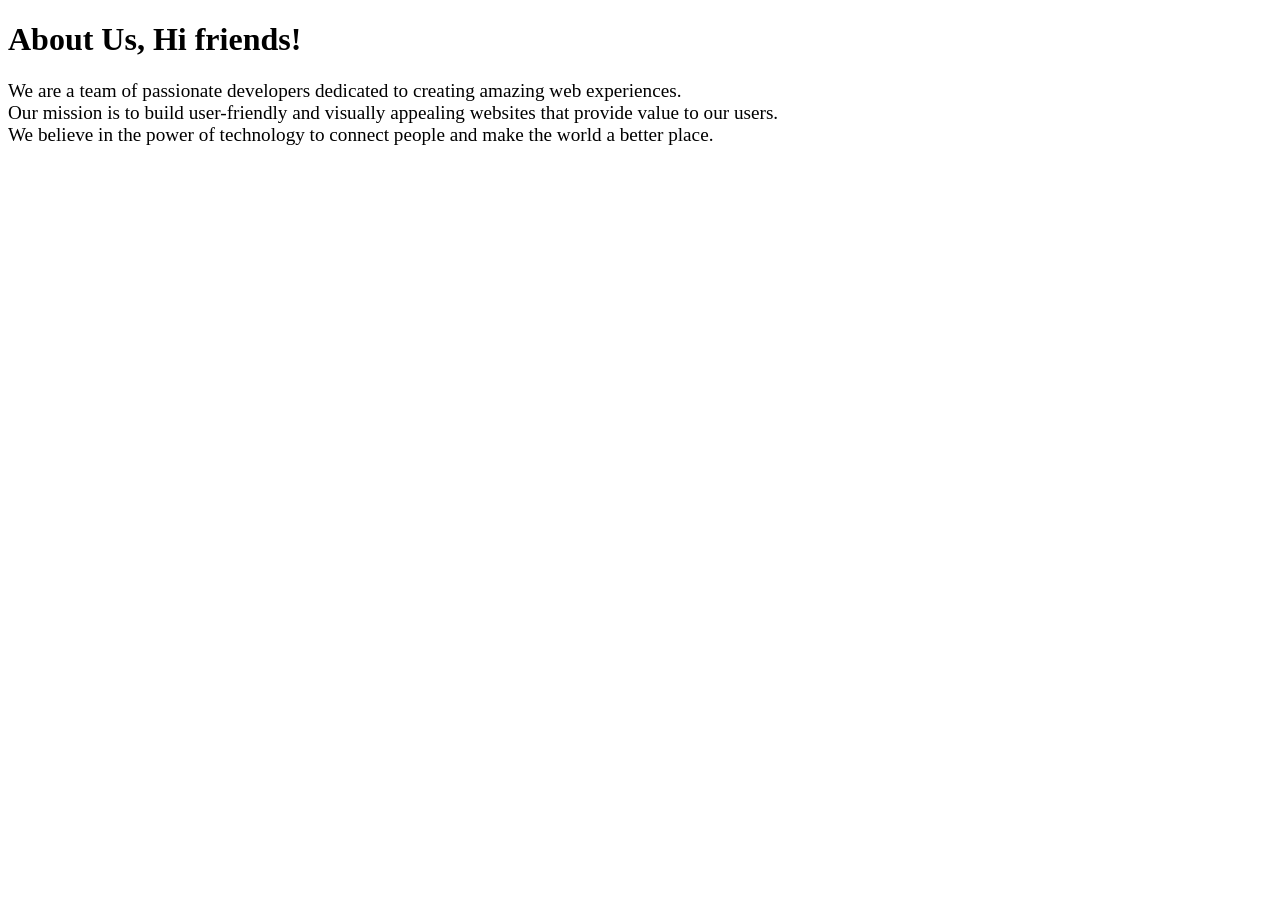
==== about.html @ 4a7e8922 "update" ====
<!DOCTYPE html>
<html lang="en">
<head>
    <meta charset="UTF-8">
    <meta name="viewport" content="width=device-width, initial-scale=1.0">
    <title>Document</title>
</head>
<body>
    <h1>About Us, Hi friends!</h1>
    <big>We are a team of passionate developers dedicated to creating amazing web experiences.</big><br>
    <big>Our mission is to build user-friendly and visually appealing websites that provide value to our users.</big><br>
    <big>We believe in the power of technology to connect people and make the world a better place.</big><br>
</body>
</html>
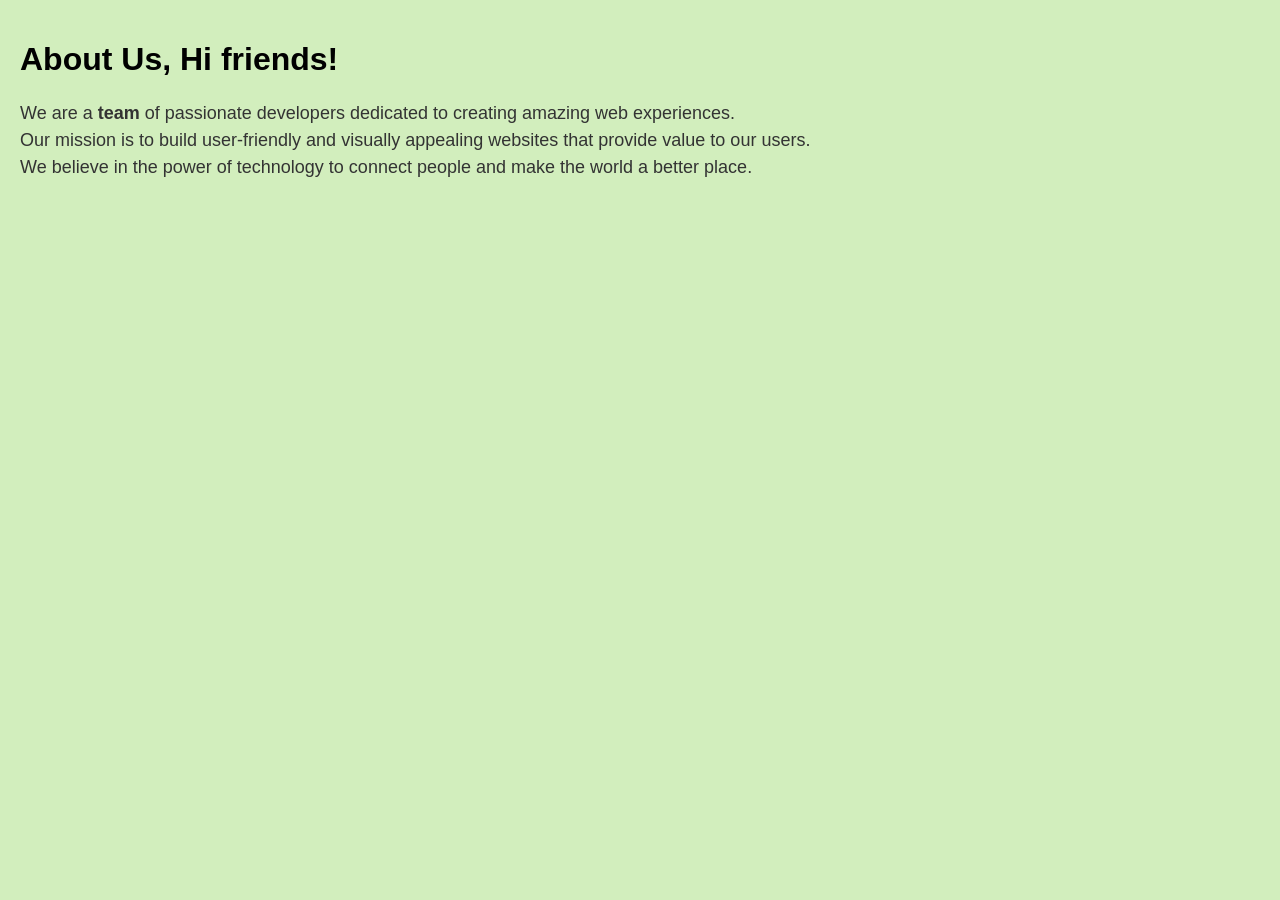
==== commit 675b3aa4: "Update about.html and index.html; add main.css for styling" ====
--- a/about.html
+++ b/about.html
@@ -3,12 +3,13 @@
 <head>
     <meta charset="UTF-8">
     <meta name="viewport" content="width=device-width, initial-scale=1.0">
-    <title>Document</title>
+    <title>About Us</title>
+    <link rel="stylesheet" href="css/main.css">
 </head>
 <body>
     <h1>About Us, Hi friends!</h1>
-    <big>We are a team of passionate developers dedicated to creating amazing web experiences.</big><br>
-    <big>Our mission is to build user-friendly and visually appealing websites that provide value to our users.</big><br>
-    <big>We believe in the power of technology to connect people and make the world a better place.</big><br>
+    <big class="bigus">We are a <b>team</b> of passionate developers dedicated to creating amazing web experiences.</big><br>
+    <big class="bigus">Our mission is to build user-friendly and visually appealing websites that provide value to our users.</big><br>
+    <big class="bigus">We believe in the power of technology to connect people and make the world a better place.</big><br>
 </body>
 </html>
--- a/css/main.css
+++ b/css/main.css
@@ -0,0 +1,27 @@
+body {
+    font-family: Arial, sans-serif;
+    background-color: #D2EEBD;
+    margin: 0;
+    padding: 20px;
+}
+
+.bigus {
+    color: #333;
+    font-size: 18px;
+    line-height: 1.5;
+}
+
+.aboutlink:hover {
+    color: red;
+    text-decoration: underline;
+}
+
+#saved_videos {
+     width: 80%;           /* Ширина блока (можно в пикселях, например 600px) */
+    min-height: 300px;    /* Минимальная высота, чтобы он не был "сплюснутым" */
+    margin: 20px 0;       /* Отступы сверху и снизу */
+    border: 2px solid #555; /* Рамка (цвет и толщина) */
+    background-color: #f9f9f9; /* Легкий фон, чтобы область была заметна */
+    border-radius: 18px;   /* Закругление углов (по желанию) */
+    padding: auto;           /* Внутренние отступы (можно настроить по вкусу) */
+}
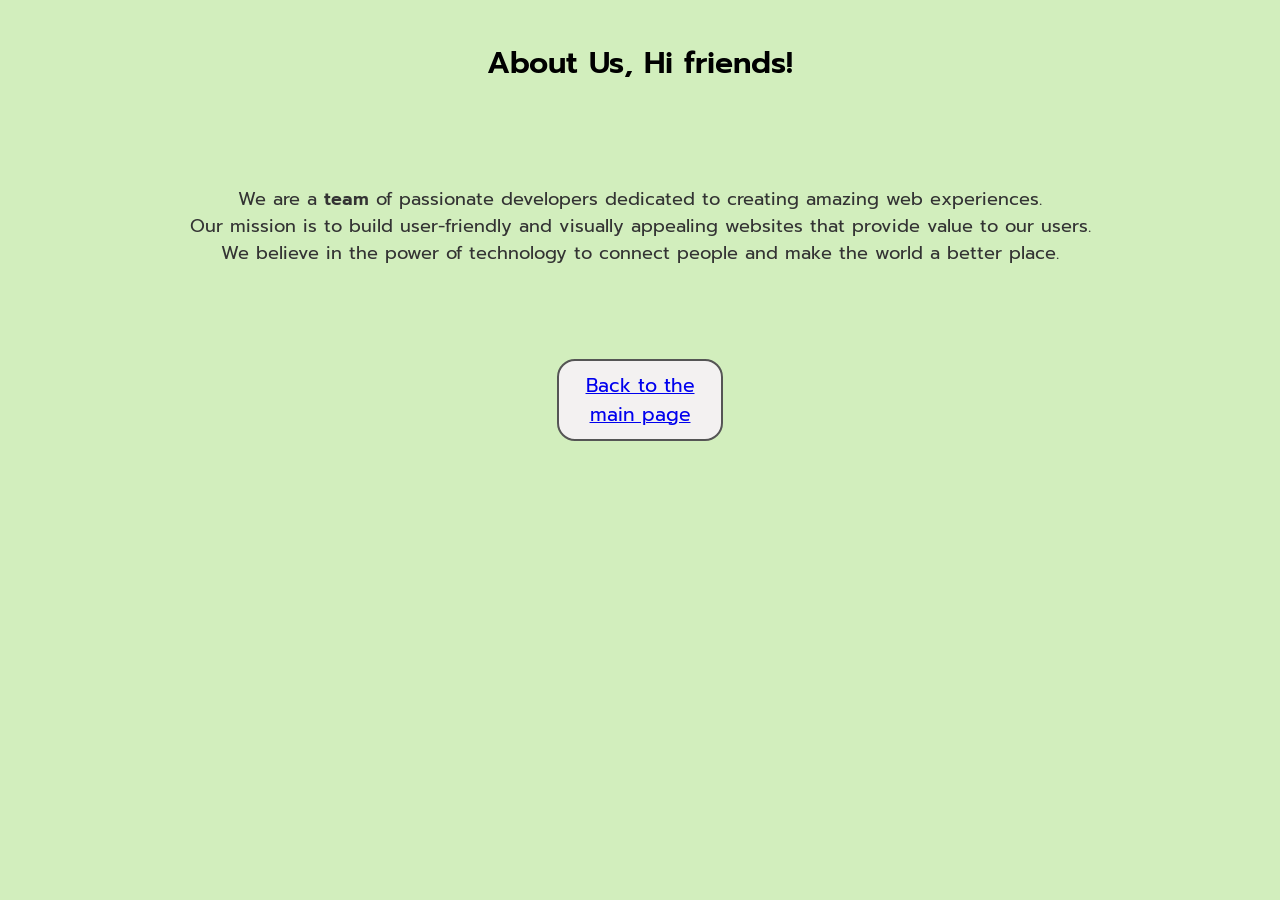
==== commit 04215f11: "changed font size and boldness" ====
--- a/about.html
+++ b/about.html
@@ -8,8 +8,12 @@
 </head>
 <body>
     <h1>About Us, Hi friends!</h1>
-    <big class="bigus">We are a <b>team</b> of passionate developers dedicated to creating amazing web experiences.</big><br>
+    <big class="bigus">We are a <b class="bold_fix">team</b> of passionate developers dedicated to creating amazing web experiences.</big><br>
     <big class="bigus">Our mission is to build user-friendly and visually appealing websites that provide value to our users.</big><br>
-    <big class="bigus">We believe in the power of technology to connect people and make the world a better place.</big><br>
+    <big class="bigus">We believe in the power of technology to connect people and make the world a better place.</big><br><br>
+    <img src="https://static.vecteezy.com/system/resources/previews/003/660/834/non_2x/happy-smile-emoticon-expression-vector.jpg" alt="" width="20%" style="border-radius: 18px;"><br><br>
+    <div class="back2home">
+    <a href="index.html" class="aboutlink"><big>Back to the main page</big></a>
+    </div>
 </body>
 </html>
--- a/css/main.css
+++ b/css/main.css
@@ -1,8 +1,20 @@
+@import url('https://fonts.googleapis.com/css2?family=Prompt:wght@400;500;600;900&display=swap');
+
+h1 {
+    color: black;
+    font-size: 30px;
+    margin-bottom: 100px;
+    text-align: center;
+    font-weight: 600;
+}
+
 body {
     font-family: Arial, sans-serif;
     background-color: #D2EEBD;
     margin: 0;
     padding: 20px;
+    text-align: center;
+    font-family: Prompt, sans-serif;
 }
 
 .bigus {
@@ -17,11 +29,72 @@
 }
 
 #saved_videos {
-     width: 80%;           /* Ширина блока (можно в пикселях, например 600px) */
+    width: 80%;           /* Ширина блока (можно в пикселях, например 600px) */
     min-height: 300px;    /* Минимальная высота, чтобы он не был "сплюснутым" */
-    margin: 20px 0;       /* Отступы сверху и снизу */
+    margin: 20px auto;       /* Отступы сверху и снизу */
     border: 2px solid #555; /* Рамка (цвет и толщина) */
     background-color: #f9f9f9; /* Легкий фон, чтобы область была заметна */
     border-radius: 18px;   /* Закругление углов (по желанию) */
-    padding: auto;           /* Внутренние отступы (можно настроить по вкусу) */
+    padding: 10px;           /* Внутренние отступы (можно настроить по вкусу) */
+    text-align: center;          /* Выравнивание текста по центру */
+    
+}
+
+button {
+    padding: 10px 40px;
+    margin: 5px 0;
+    font-size: 16px;
+    background-color: #4CAF50;
+    color: white;
+    border: none;
+    border-radius: 10px;
+    cursor: pointer;
+}
+
+button:hover {
+    background-color: #45a049;
+}
+
+select {
+    padding: 10px;
+    font-size: 16px;
+    border: 1px solid #ccc;
+    border-radius: 20px;
+}
+
+input {
+    padding: 10px;
+    font-size: 16px;
+    border: 2px solid #ccc;
+    border-radius: 20px;
+    width: 70%;
+    box-sizing: border-box; /* Чтобы padding не увеличивал общую ширину */
+}
+
+input:focus {
+    border-color: #4CAF50; /* Цвет рамки при фокусе */
+    outline: none; /* Убираем стандартное выделение */
+}
+
+.back2home {
+    margin: 20px auto;
+    width: 11.5%;
+    border: 2px solid #555;
+    background-color: #f3f1f1;
+    border-radius: 18px;
+    padding: 10px;
+}
+.back2home:hover {
+    background-color: #e0e0e0;
+}
+
+.abtus {
+    color: #333;
+    font-size: 18px;
+    line-height: 1.5;
+    margin: 20px auto;
+}
+
+.bold_fix {
+    font-weight: 600;
 }
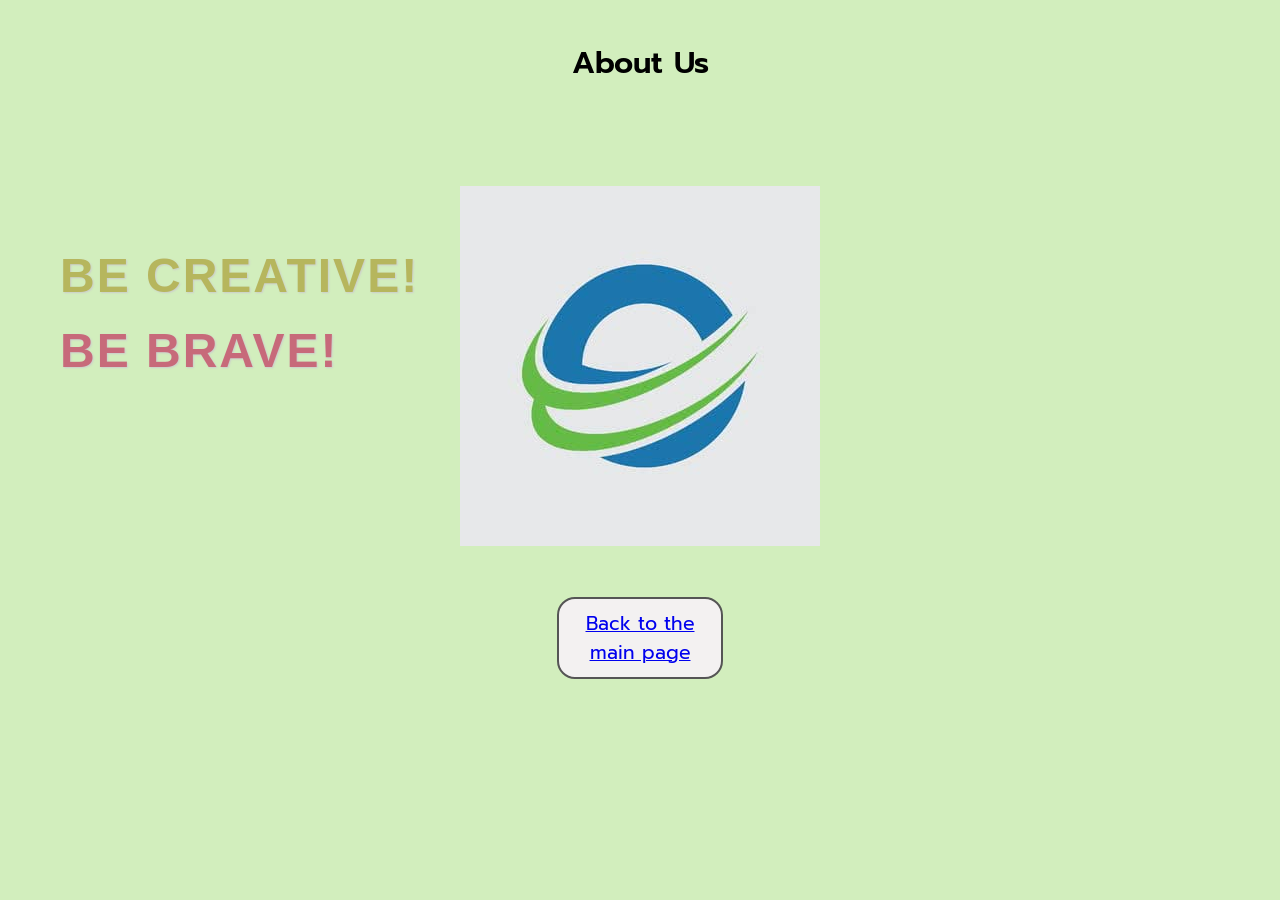
==== commit bdce2995: "updt" ====
--- a/about.html
+++ b/about.html
@@ -7,11 +7,12 @@
     <link rel="stylesheet" href="css/main.css">
 </head>
 <body>
-    <h1>About Us, Hi friends!</h1>
-    <big class="bigus">We are a <b class="bold_fix">team</b> of passionate developers dedicated to creating amazing web experiences.</big><br>
-    <big class="bigus">Our mission is to build user-friendly and visually appealing websites that provide value to our users.</big><br>
-    <big class="bigus">We believe in the power of technology to connect people and make the world a better place.</big><br><br>
-    <img src="https://static.vecteezy.com/system/resources/previews/003/660/834/non_2x/happy-smile-emoticon-expression-vector.jpg" alt="" width="20%" style="border-radius: 18px;"><br><br>
+    <h1>About Us</h1>
+    
+    <p class="My_text">Be Creative!</p>
+    <p class="My_text1">Be Brave!</p>
+    <img src="img/company.jpg" alt="About Us Image" class="about_image"><br><br>
+    
     <div class="back2home">
     <a href="index.html" class="aboutlink"><big>Back to the main page</big></a>
     </div>
--- a/css/main.css
+++ b/css/main.css
@@ -1,4 +1,16 @@
 @import url('https://fonts.googleapis.com/css2?family=Prompt:wght@400;500;600;900&display=swap');
+
+
+.block {
+    width: 30%;
+    height: 90px;
+    background: #bae797;
+    margin-top: auto;
+    border: 2px solid #a6e079;
+    text-align: center;
+    border-radius: 10px;
+    margin: auto;
+}
 
 h1 {
     color: black;
@@ -67,7 +79,7 @@
     font-size: 16px;
     border: 2px solid #ccc;
     border-radius: 20px;
-    width: 70%;
+    width: 70%;;
     box-sizing: border-box; /* Чтобы padding не увеличивал общую ширину */
 }
 
@@ -97,4 +109,39 @@
 
 .bold_fix {
     font-weight: 600;
+}
+
+.about_text {
+    color: #333;
+    font-size: 18px;
+    line-height: 1.5;
+    margin: 20px auto;
+}
+
+.My_text {
+    position: absolute;
+    top: 200px;
+    left: 60px;
+    font-size: 60px;
+    font-size: 48px;
+    font-weight: bold;
+    color: #333;
+    text-shadow: 1px 1px 2px #ccc;
+    letter-spacing: 2px;
+    text-transform: uppercase;
+    color: rgb(182, 182, 93);
+}
+
+.My_text1 {
+    position: absolute;
+    top: 275px;
+    left: 60px;
+    font-size: 60px;
+    font-size: 48px;
+    font-weight: bold;
+    color: #333;
+    text-shadow: 1px 1px 2px #ccc;
+    letter-spacing: 2px;
+    text-transform: uppercase;
+    color: rgb(199, 106, 122);
 }
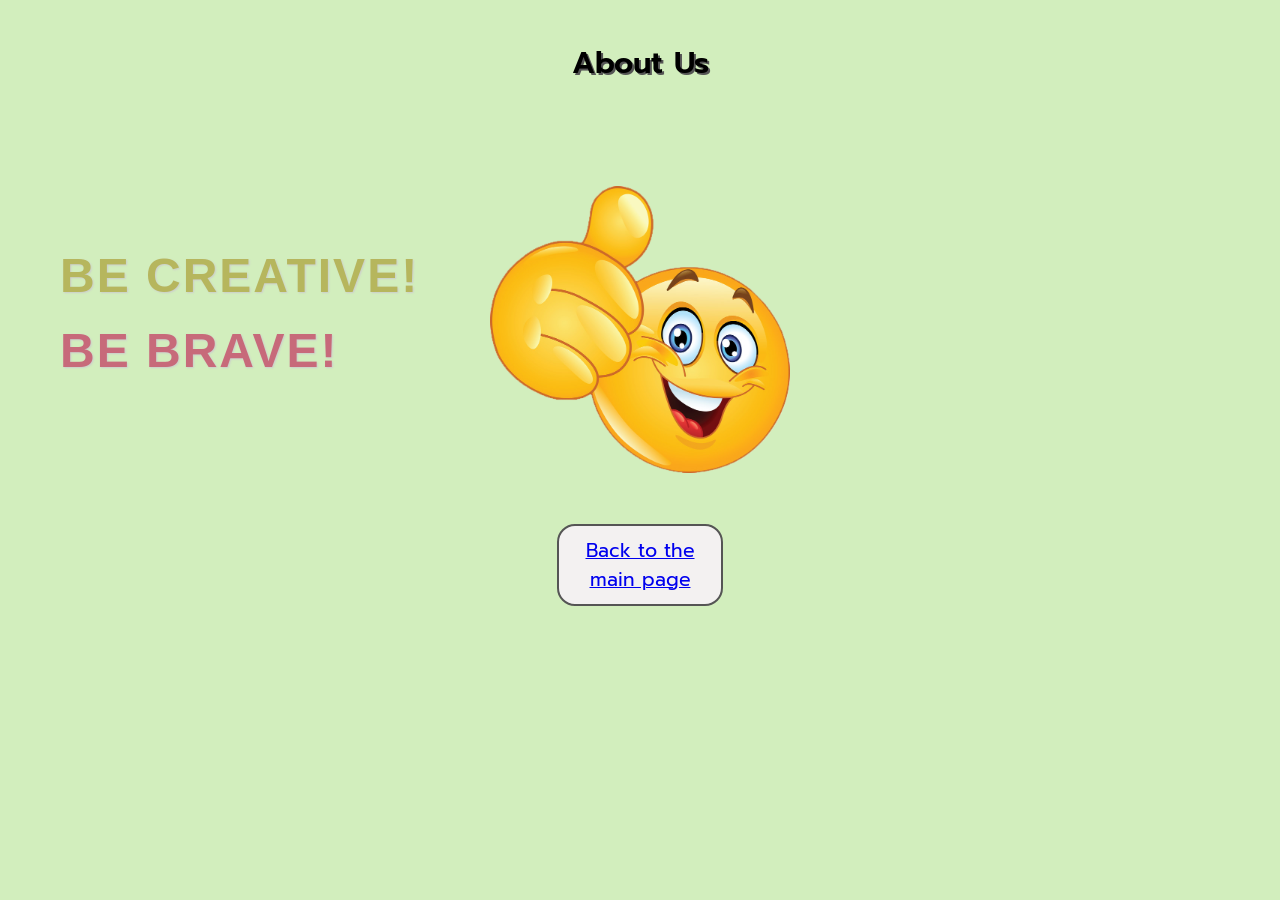
==== commit 3ce1c9c2: "changed image + small fixes" ====
--- a/about.html
+++ b/about.html
@@ -9,9 +9,11 @@
 <body>
     <h1>About Us</h1>
     
+    <div class="about">
     <p class="My_text">Be Creative!</p>
     <p class="My_text1">Be Brave!</p>
-    <img src="img/company.jpg" alt="About Us Image" class="about_image"><br><br>
+    <img src="img/thumb_up.png" alt="About Us Image" class="about_image"><br><br>
+    </div>
     
     <div class="back2home">
     <a href="index.html" class="aboutlink"><big>Back to the main page</big></a>
--- a/css/main.css
+++ b/css/main.css
@@ -1,5 +1,18 @@
 @import url('https://fonts.googleapis.com/css2?family=Prompt:wght@400;500;600;900&display=swap');
 
+@keyframes blink {
+  0% {
+    text-shadow: 0 0 5px #fff; /* Маленьке світіння */
+  }
+  100% {
+    text-shadow: 0 0 20px #00ec00, 0 0 30px #00ec00; /* Потужне рожеве сяйво */
+  }
+}
+
+@keyframes float {
+  0% { transform: translateY(0px); }
+  50% { transform: translateY(-10px); }
+  100% { transform: translateY(0px); }}
 
 .block {
     width: 30%;
@@ -18,6 +31,9 @@
     margin-bottom: 100px;
     text-align: center;
     font-weight: 600;
+    text-shadow: 2px 2px #555;
+    animation: blink 1.5s ease-in-out infinite alternate;
+    animation: floa1t 3s ease-in-out infinite;
 }
 
 body {
@@ -41,30 +57,34 @@
 }
 
 #saved_videos {
-    width: 80%;           /* Ширина блока (можно в пикселях, например 600px) */
-    min-height: 300px;    /* Минимальная высота, чтобы он не был "сплюснутым" */
-    margin: 20px auto;       /* Отступы сверху и снизу */
-    border: 2px solid #555; /* Рамка (цвет и толщина) */
-    background-color: #f9f9f9; /* Легкий фон, чтобы область была заметна */
-    border-radius: 18px;   /* Закругление углов (по желанию) */
-    padding: 10px;           /* Внутренние отступы (можно настроить по вкусу) */
-    text-align: center;          /* Выравнивание текста по центру */
+    width: 80%;
+    min-height: 300px;
+    margin: 20px auto;
+    border: 2px solid #555;
+    background-color: #f9f9f9;
+    border-radius: 18px;
+    padding: 10px;
+    text-align: center; 
     
 }
 
 button {
-    padding: 10px 40px;
+    padding: 20px 40px;
     margin: 5px 0;
+    margin-top: 10px;
     font-size: 16px;
     background-color: #4CAF50;
     color: white;
     border: none;
     border-radius: 10px;
     cursor: pointer;
+    transition-duration: 0.3s;
+    animation: blink 1.5s ease-in-out infinite alternate;
 }
 
 button:hover {
     background-color: #45a049;
+    transform: translateY(-5px);
 }
 
 select {
@@ -72,6 +92,13 @@
     font-size: 16px;
     border: 1px solid #ccc;
     border-radius: 20px;
+    transition-duration: 0.3s;
+}
+
+select:hover {
+    background-color: #eceaea;
+    transition-duration: 0.3s;
+    transform: translateY(-5px)
 }
 
 input {
@@ -80,12 +107,14 @@
     border: 2px solid #ccc;
     border-radius: 20px;
     width: 70%;;
+    transition-duration: 0.3s;
     box-sizing: border-box; /* Чтобы padding не увеличивал общую ширину */
 }
 
 input:focus {
     border-color: #4CAF50; /* Цвет рамки при фокусе */
-    outline: none; /* Убираем стандартное выделение */
+    outline: none; /* Убирать стандартное выделение */
+    transition-duration: 0.3s;
 }
 
 .back2home {
@@ -130,6 +159,7 @@
     letter-spacing: 2px;
     text-transform: uppercase;
     color: rgb(182, 182, 93);
+    animation: float 3s ease-in-out infinite;
 }
 
 .My_text1 {
@@ -144,4 +174,43 @@
     letter-spacing: 2px;
     text-transform: uppercase;
     color: rgb(199, 106, 122);
+    animation: float 3s ease-in-out infinite;
+}
+
+.turnbackbeta {
+    width: 125px;
+    height: 30px;
+    margin: auto;
+    padding: 10, 1;
+    border: solid;
+    border-color: gray;
+    border-radius: 10px;
+    background-color: #ffffff;
+    text-align: center;
+    display: flex;
+    justify-content: center;
+    align-items: center;
+    transition-duration: 0.3s;
+}
+
+.turnbackbeta:hover {
+    background-color: rgb(228, 227, 227);
+    transform: translateY(-5px);
+    transition-duration: 0.3s;
+}
+
+.funtext {
+    transition-duration: 0.3s;
+    color: #141414dc;
+    animation: ease-out;
+}
+
+.funtext:hover {
+    transform:scale(30px);
+    transform: translateX(200px);
+    animation: ease-out;
+}
+
+.about img {
+    width: 300px;
 }
